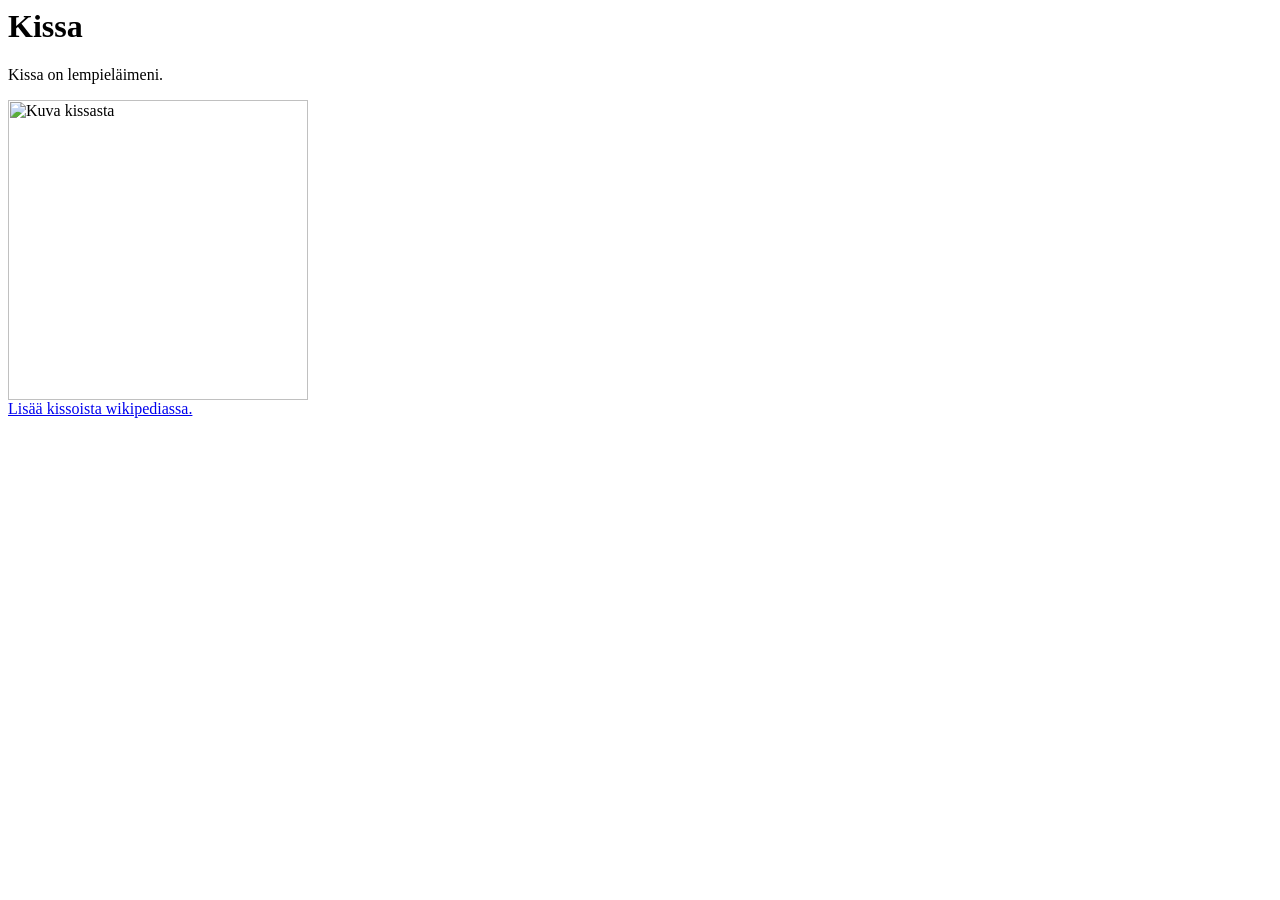
==== Workshop1/index.html @ a0628de0 "Workshop 1 completed" ====
<DOCTYPE html>
  <html lang="fi">
    <head>
      <meta charset="UTF-8" />
      <title Excercise 1> </title>
    </head>
    <body>
      <h1>Kissa</h1>
      <p>Kissa on lempieläimeni.</p>
      <img
        src="https://encrypted-tbn0.gstatic.com/images?q=tbn:ANd9GcT7IC8rzYD1ZdINgX2uf9Hd48sH-JlOvWHkxEYkUUXi2Q&s=10"
        width="300"
        alt="Kuva kissasta"
      />
      <div>
        <a href="https://fi.wikipedia.org/wiki/Kissa">
          Lisää kissoista wikipediassa.</a
        >
      </div>
    </body>
  </html>
</DOCTYPE>
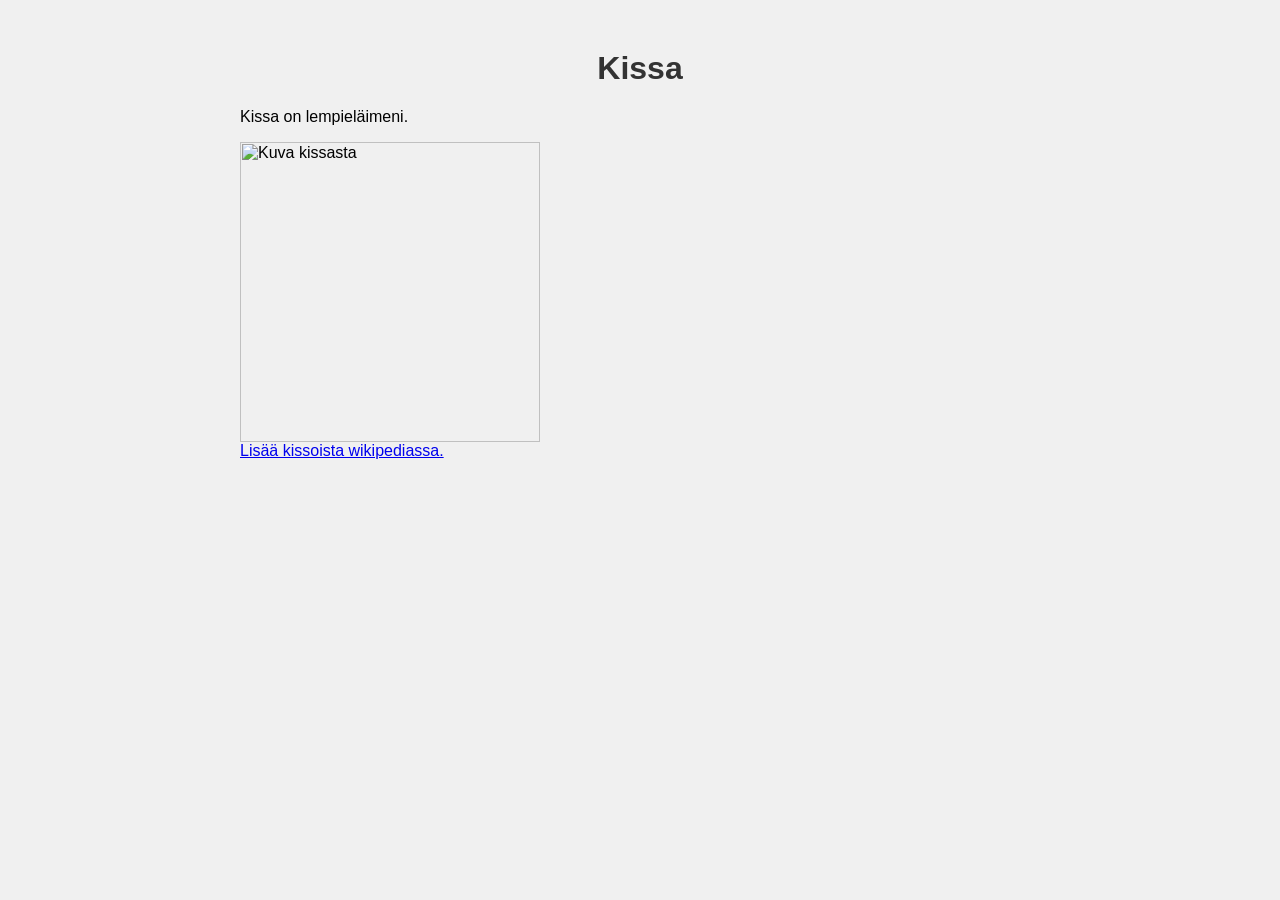
==== commit 1db41b2b: "Working on workshops" ====
--- a/Workshop1/index.html
+++ b/Workshop1/index.html
@@ -3,6 +3,9 @@
     <head>
       <meta charset="UTF-8" />
       <title Excercise 1> </title>
+
+      <link rel="stylesheet" href="styles.css" />
+
     </head>
     <body>
       <h1>Kissa</h1>
--- a/Workshop1/styles.css
+++ b/Workshop1/styles.css
@@ -0,0 +1,12 @@
+body {
+    font-family: Arial, sans-serif;
+    background-color: #f0f0f0;
+    margin: 0 auto;
+    padding: 50px;
+    max-width: 800px;
+}
+
+h1 {
+    color: #333;
+    text-align: center;
+}
